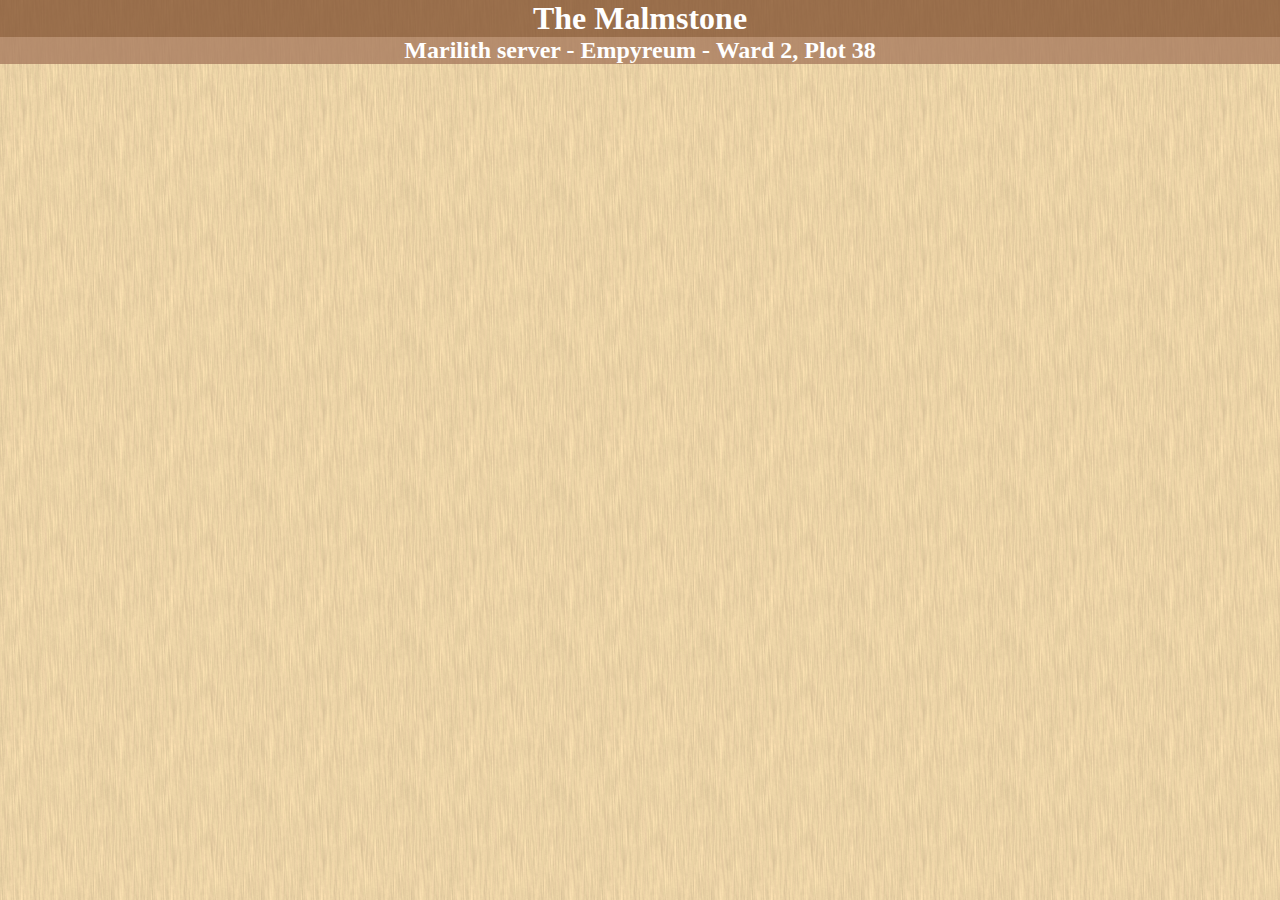
==== src/index.html @ 8953b0b5 "Added basic html framework for blank page. Added header bar, basic css for background and for header" ====
<!DOCTYPE html>
<html lang="en">
  <head>
    <meta charset="UTF-8" />
    <meta name="viewport" content="width=device-width, initial-scale=1.0" />
    <title>The Malmstone</title>
    <link rel="stylesheet" href="style.css" />
  </head>
  <body>
    <div class="header">
      <h1>The Malmstone</h1>
      <h2>Marilith server - Empyreum - Ward 2, Plot 38</h2>
    </div>
    <script src="script.js"></script>
  </body>
</html>
---- src/style.css ----
*{
    margin:0;
    padding: 0;
}

body{
    background-color: #DCC8A0;
    background-image: url("../assets/tile.png");
}

h1, h2{
    text-align: center;
    color: white;
}

h1{
    background-color: #855535cc;
}

h2{
    background-color: #A97C5Fcc;
}
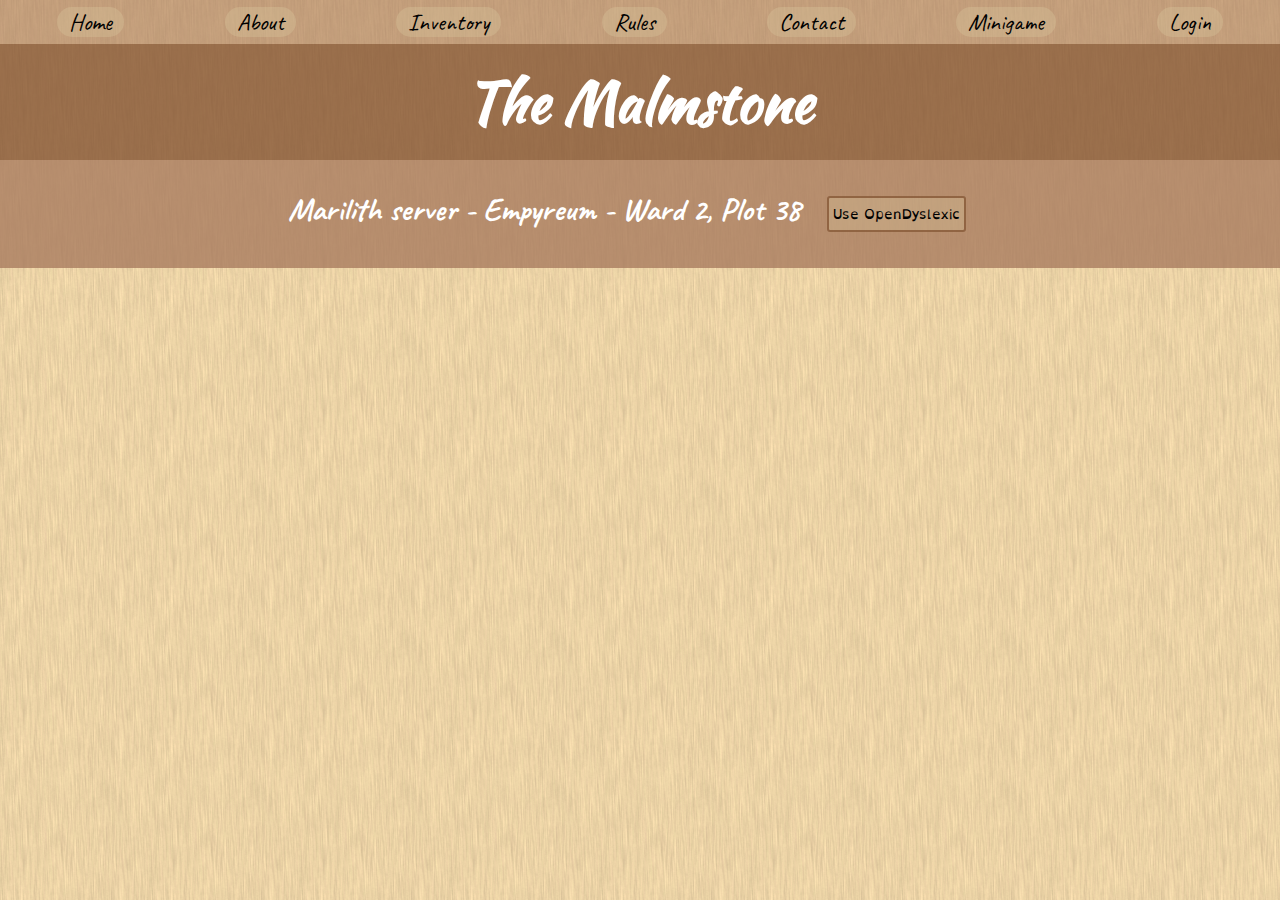
==== commit 8f65a635: "added font assets, experimented with page layout, added navlinks, added OpenDyslexic toggle" ====
--- a/src/index.html
+++ b/src/index.html
@@ -4,12 +4,41 @@
     <meta charset="UTF-8" />
     <meta name="viewport" content="width=device-width, initial-scale=1.0" />
     <title>The Malmstone</title>
+
+    <!-- NOTE imports the font "Kaushan script" -->
+    <link rel="preconnect" href="https://fonts.googleapis.com" />
+    <link rel="preconnect" href="https://fonts.gstatic.com" crossorigin />
+    <link rel="preconnect" href="https://fonts.gstatic.com" crossorigin />
+    <link
+      href="https://fonts.googleapis.com/css2?family=Caveat:wght@400;600&family=Kaushan+Script&display=swap"
+      rel="stylesheet"
+    />
+
     <link rel="stylesheet" href="style.css" />
   </head>
   <body>
     <div class="header">
-      <h1>The Malmstone</h1>
-      <h2>Marilith server - Empyreum - Ward 2, Plot 38</h2>
+      <header>
+        <nav>
+          <ul>
+            <li>Home</li>
+            <li>About</li>
+            <li>Inventory</li>
+            <li>Rules</li>
+            <li>Contact</li>
+            <li>Minigame</li>
+            <li>Login</li>
+          </ul>
+        </nav>
+        <h1>The Malmstone</h1>
+        <h2>
+          Marilith server - Empyreum - Ward 2, Plot 38<button
+            id="BtnOpenDyslexic"
+          >
+            Use OpenDyslexic
+          </button>
+        </h2>
+      </header>
     </div>
     <script src="script.js"></script>
   </body>
--- a/src/style.css
+++ b/src/style.css
@@ -1,3 +1,8 @@
+@font-face {
+    font-family: openDyslexic;
+    src: url(../assets/OpenDyslexic-Regular.otf);
+  }
+
 *{
     margin:0;
     padding: 0;
@@ -8,6 +13,10 @@
     background-image: url("../assets/tile.png");
 }
 
+h1, h2, header nav ul{
+    padding: 0.3em;
+}
+
 h1, h2{
     text-align: center;
     color: white;
@@ -15,8 +24,49 @@
 
 h1{
     background-color: #855535cc;
+    font-family: 'Kaushan Script', cursive;
+    font-size: 3.5em;
 }
 
 h2{
     background-color: #A97C5Fcc;
+    font-family:  'Caveat', cursive;
+    font-size: 2em;
+}
+
+nav ul{
+    background-color: #A97C5F99;
+    list-style: none;
+    display: flex;
+    justify-content: space-around;
+    font-size: 1.5em;
+    font-family:  'Caveat', cursive;
+}
+
+nav ul li{
+    background-color: #DCC8A055;
+    border-radius: 0.7em;
+    padding-left: 0.5em;
+    padding-right: 0.5em;
+}
+
+nav ul li:hover{
+    cursor: pointer;
+    background-color: #DCC8A0aa;
+}
+
+button{
+    background-color: #DCC8A055;
+    border: solid 2px #855535cc;
+    border-radius: 3px;
+    margin: 2em;
+    padding: 0.3em;
+    font-family: "openDyslexic", cursive;
+}
+
+button:hover{
+    background-color: #85553599;
+    border: solid 2px #855535;
+    color: white;
+    cursor: pointer;
 }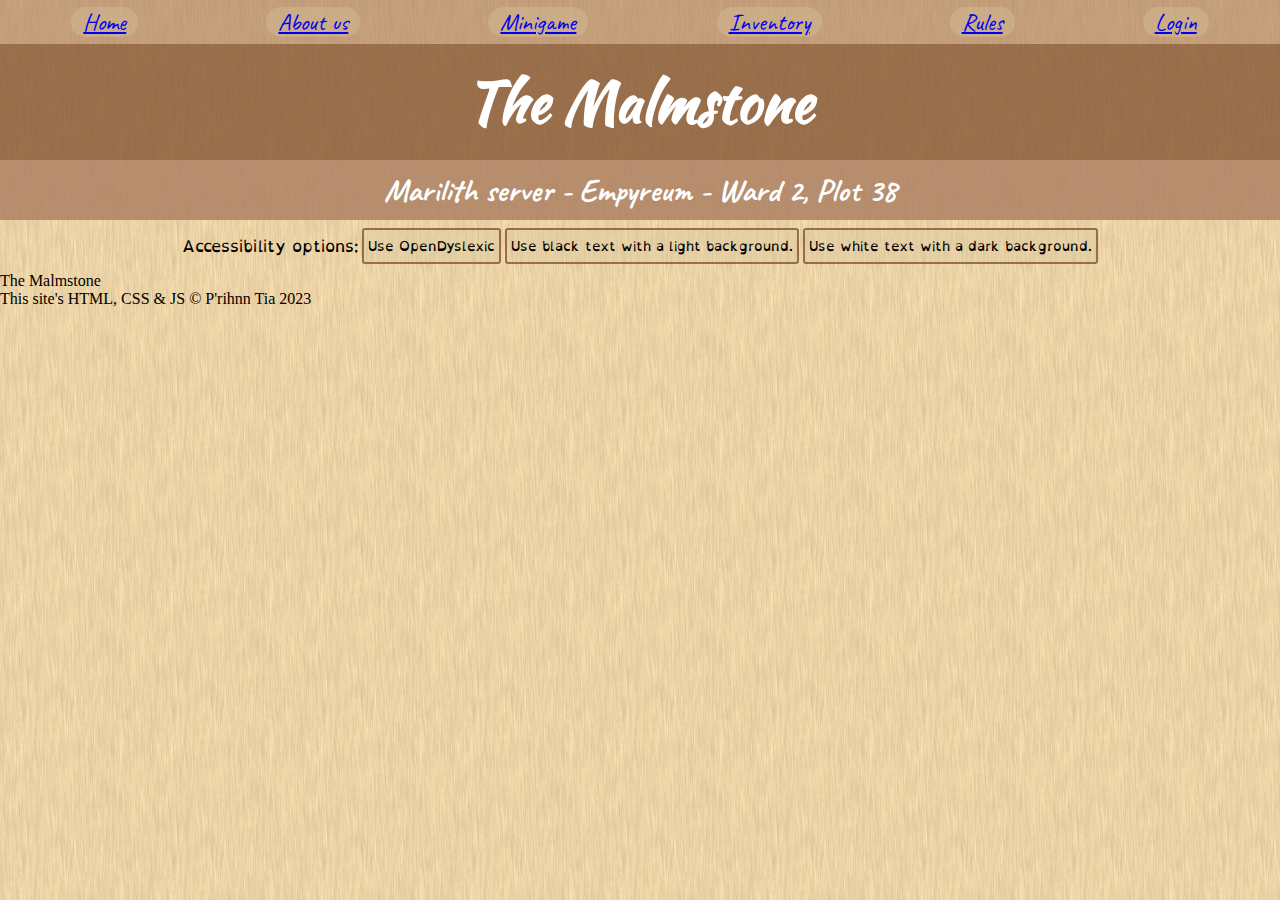
==== commit e70bcf70: "Converted link list in header to an array of objectsthat populate the navigation element automatical" ====
--- a/src/index.html
+++ b/src/index.html
@@ -17,29 +17,27 @@
     <link rel="stylesheet" href="style.css" />
   </head>
   <body>
-    <div class="header">
-      <header>
-        <nav>
-          <ul>
-            <li>Home</li>
-            <li>About</li>
-            <li>Inventory</li>
-            <li>Rules</li>
-            <li>Contact</li>
-            <li>Minigame</li>
-            <li>Login</li>
-          </ul>
-        </nav>
-        <h1>The Malmstone</h1>
-        <h2>
-          Marilith server - Empyreum - Ward 2, Plot 38<button
-            id="BtnOpenDyslexic"
-          >
-            Use OpenDyslexic
-          </button>
-        </h2>
-      </header>
-    </div>
+    <header>
+      <nav>
+        <ul id="navigator"></ul>
+      </nav>
+      <h1>The Malmstone</h1>
+      <h2>Marilith server - Empyreum - Ward 2, Plot 38</h2>
+      <div id="accessibility">
+        <label>Accessibility options:</label>
+        <button id="btn-open-dyslexic">Use OpenDyslexic</button>
+        <button id="btn-black-text">
+          Use black text with a light background.
+        </button>
+        <button id="btn-white-text">
+          Use white text with a dark background.
+        </button>
+      </div>
+    </header>
+    <footer>
+      <p>The Malmstone</p>
+      <p>This site's HTML, CSS &amp; JS &copy; P'rihnn Tia 2023</p>
+    </footer>
     <script src="script.js"></script>
   </body>
 </html>
--- a/src/style.css
+++ b/src/style.css
@@ -1,72 +1,83 @@
 @font-face {
-    font-family: openDyslexic;
-    src: url(../assets/OpenDyslexic-Regular.otf);
-  }
-
-*{
-    margin:0;
-    padding: 0;
+  font-family: openDyslexic;
+  src: url(../assets/OpenDyslexic-Regular.otf);
 }
 
-body{
-    background-color: #DCC8A0;
-    background-image: url("../assets/tile.png");
+* {
+  margin: 0;
+  padding: 0;
 }
 
-h1, h2, header nav ul{
-    padding: 0.3em;
+body {
+  background-color: #dcc8a0;
+  background-image: url("../assets/tile.png");
 }
 
-h1, h2{
-    text-align: center;
-    color: white;
+h1,
+h2,
+header nav ul {
+  padding: 0.3em;
 }
 
-h1{
-    background-color: #855535cc;
-    font-family: 'Kaushan Script', cursive;
-    font-size: 3.5em;
+h1,
+h2 {
+  text-align: center;
+  color: white;
 }
 
-h2{
-    background-color: #A97C5Fcc;
-    font-family:  'Caveat', cursive;
-    font-size: 2em;
+h1 {
+  background-color: #855535cc;
+  font-family: "Kaushan Script", cursive;
+  font-size: 3.5em;
 }
 
-nav ul{
-    background-color: #A97C5F99;
-    list-style: none;
-    display: flex;
-    justify-content: space-around;
-    font-size: 1.5em;
-    font-family:  'Caveat', cursive;
+h2 {
+  background-color: #a97c5fcc;
+  font-family: "Caveat", cursive;
+  font-size: 2em;
 }
 
-nav ul li{
-    background-color: #DCC8A055;
-    border-radius: 0.7em;
-    padding-left: 0.5em;
-    padding-right: 0.5em;
+#navigator {
+  background-color: #a97c5f99;
+  list-style: none;
+  display: flex;
+  justify-content: space-around;
+  font-size: 1.5em;
+  font-family: "Caveat", cursive;
 }
 
-nav ul li:hover{
-    cursor: pointer;
-    background-color: #DCC8A0aa;
+#navigator li {
+  background-color: #dcc8a055;
+  border-radius: 0.7em;
+  padding-left: 0.5em;
+  padding-right: 0.5em;
 }
 
-button{
-    background-color: #DCC8A055;
-    border: solid 2px #855535cc;
-    border-radius: 3px;
-    margin: 2em;
-    padding: 0.3em;
-    font-family: "openDyslexic", cursive;
+#navigator li:hover {
+  cursor: pointer;
+  background-color: #dcc8a0aa;
 }
 
-button:hover{
-    background-color: #85553599;
-    border: solid 2px #855535;
-    color: white;
-    cursor: pointer;
-}+button {
+  background-color: #dcc8a055;
+  border: solid 2px #855535cc;
+  border-radius: 3px;
+  padding: 0.3em;
+  font-family: "openDyslexic", cursive;
+  margin-left: 0.3em;
+}
+
+button:hover {
+  background-color: #85553599;
+  border: solid 2px #855535;
+  color: white;
+  cursor: pointer;
+}
+
+#accessibility {
+  padding: 0.5em;
+  display: flex;
+  align-items: center;
+  justify-content: center;
+  font-family: "openDyslexic", cursive;
+}
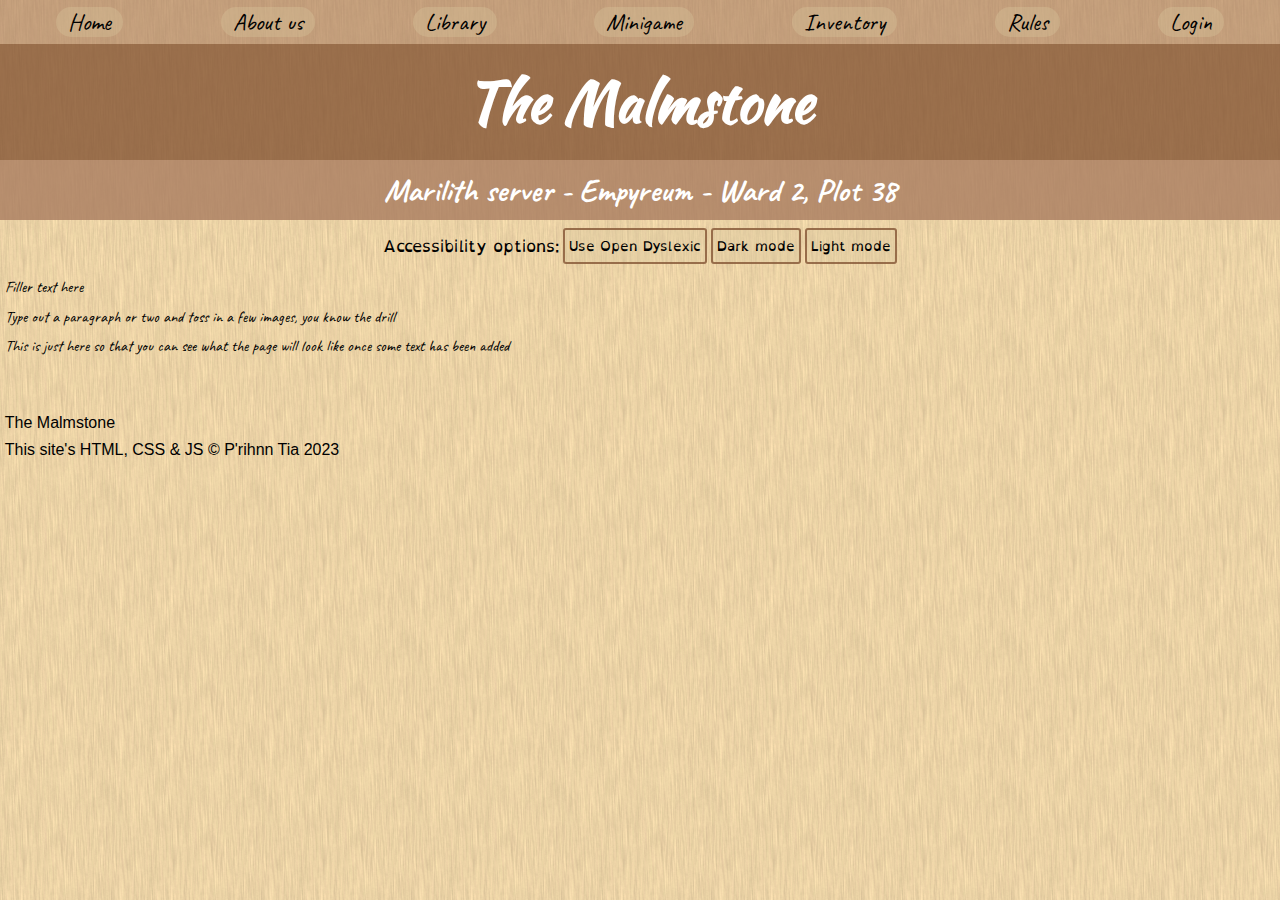
==== commit 541e9cd9: "Completed OpenDyslexic toggle." ====
--- a/src/index.html
+++ b/src/index.html
@@ -21,19 +21,31 @@
       <nav>
         <ul id="navigator"></ul>
       </nav>
-      <h1>The Malmstone</h1>
-      <h2>Marilith server - Empyreum - Ward 2, Plot 38</h2>
+      <h1><div class="text-wrapper">The Malmstone</div></h1>
+      <h2>
+        <div class="text-wrapper">
+          Marilith server - Empyreum - Ward 2, Plot 38
+        </div>
+      </h2>
       <div id="accessibility">
-        <label>Accessibility options:</label>
-        <button id="btn-open-dyslexic">Use OpenDyslexic</button>
-        <button id="btn-black-text">
-          Use black text with a light background.
+        <label> <div class="text-wrapper">Accessibility options:</div></label>
+        <button id="btn-open-dyslexic">
+          <div class="textwrapper">Use Open Dyslexic</div>
         </button>
-        <button id="btn-white-text">
-          Use white text with a dark background.
-        </button>
+        <button id="btn-dark-mode">Dark mode</button>
+        <button id="btn-light-mode">Light mode</button>
       </div>
     </header>
+    <main>
+      <p>Filler text here</p>
+      <p>
+        Type out a paragraph or two and toss in a few images, you know the drill
+      </p>
+      <p>
+        This is just here so that you can see what the page will look like once
+        some text has been added
+      </p>
+    </main>
     <footer>
       <p>The Malmstone</p>
       <p>This site's HTML, CSS &amp; JS &copy; P'rihnn Tia 2023</p>
--- a/src/style.css
+++ b/src/style.css
@@ -1,5 +1,5 @@
 @font-face {
-  font-family: openDyslexic;
+  font-family: "Open Dyslexic";
   src: url(../assets/OpenDyslexic-Regular.otf);
 }
 
@@ -44,6 +44,7 @@
   justify-content: space-around;
   font-size: 1.5em;
   font-family: "Caveat", cursive;
+  flex-wrap: wrap;
 }
 
 #navigator li {
@@ -58,12 +59,30 @@
   background-color: #dcc8a0aa;
 }
 
+#navigator li a {
+  font-style: normal;
+  text-decoration: none;
+  color: #000000;
+}
+
+main {
+  font-family: "Caveat", cursive;
+  font-size: 1em;
+}
+p {
+  padding: 0.3em;
+}
+footer {
+  font-family: Arial, Helvetica, sans-serif;
+  padding-top: 3em;
+}
+
 button {
   background-color: #dcc8a055;
   border: solid 2px #855535cc;
   border-radius: 3px;
   padding: 0.3em;
-  font-family: "openDyslexic", cursive;
+  font-family: "Open Dyslexic", cursive;
   margin-left: 0.3em;
 }
 
@@ -79,5 +98,5 @@
   display: flex;
   align-items: center;
   justify-content: center;
-  font-family: "openDyslexic", cursive;
+  font-family: "Open Dyslexic", cursive;
 }
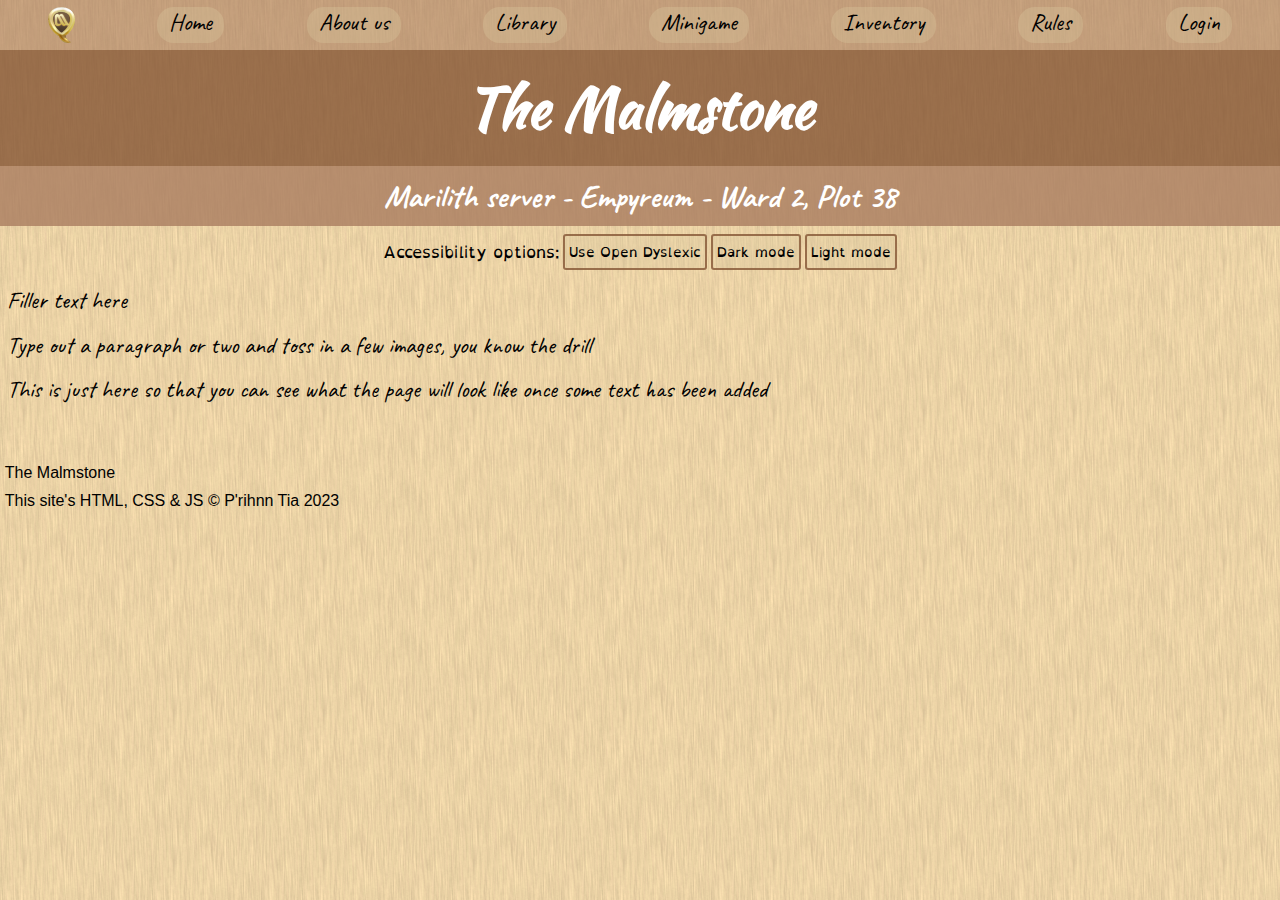
==== commit aebc667a: "Added logo to main page, fixed CSS for size of body font" ====
--- a/src/index.html
+++ b/src/index.html
@@ -15,23 +15,28 @@
     />
 
     <link rel="stylesheet" href="style.css" />
+    <link
+      rel="shortcut icon"
+      href="../assets/questicon_64.png"
+      type="image/x-icon"
+    />
   </head>
   <body>
     <header>
       <nav>
-        <ul id="navigator"></ul>
+        <ul id="navigator">
+          <img
+            src="../assets/questicon.png"
+            alt="A golden Q with an M in the middle. The M is written in the fictional 'Eorzean' script."
+          />
+        </ul>
       </nav>
-      <h1><div class="text-wrapper">The Malmstone</div></h1>
-      <h2>
-        <div class="text-wrapper">
-          Marilith server - Empyreum - Ward 2, Plot 38
-        </div>
-      </h2>
+
+      <h1>The Malmstone</h1>
+      <h2>Marilith server - Empyreum - Ward 2, Plot 38</h2>
       <div id="accessibility">
-        <label> <div class="text-wrapper">Accessibility options:</div></label>
-        <button id="btn-open-dyslexic">
-          <div class="textwrapper">Use Open Dyslexic</div>
-        </button>
+        <label>Accessibility options:</label>
+        <button id="btn-open-dyslexic">Use Open Dyslexic</button>
         <button id="btn-dark-mode">Dark mode</button>
         <button id="btn-light-mode">Light mode</button>
       </div>
--- a/src/style.css
+++ b/src/style.css
@@ -65,9 +65,13 @@
   color: #000000;
 }
 
+#navigator img {
+  max-height: 1.5em;
+}
+
 main {
   font-family: "Caveat", cursive;
-  font-size: 1em;
+  font-size: 1.5em;
 }
 p {
   padding: 0.3em;
@@ -100,3 +104,7 @@
   justify-content: center;
   font-family: "Open Dyslexic", cursive;
 }
+
+.dark-mode {
+  background-color: #00000085;
+}
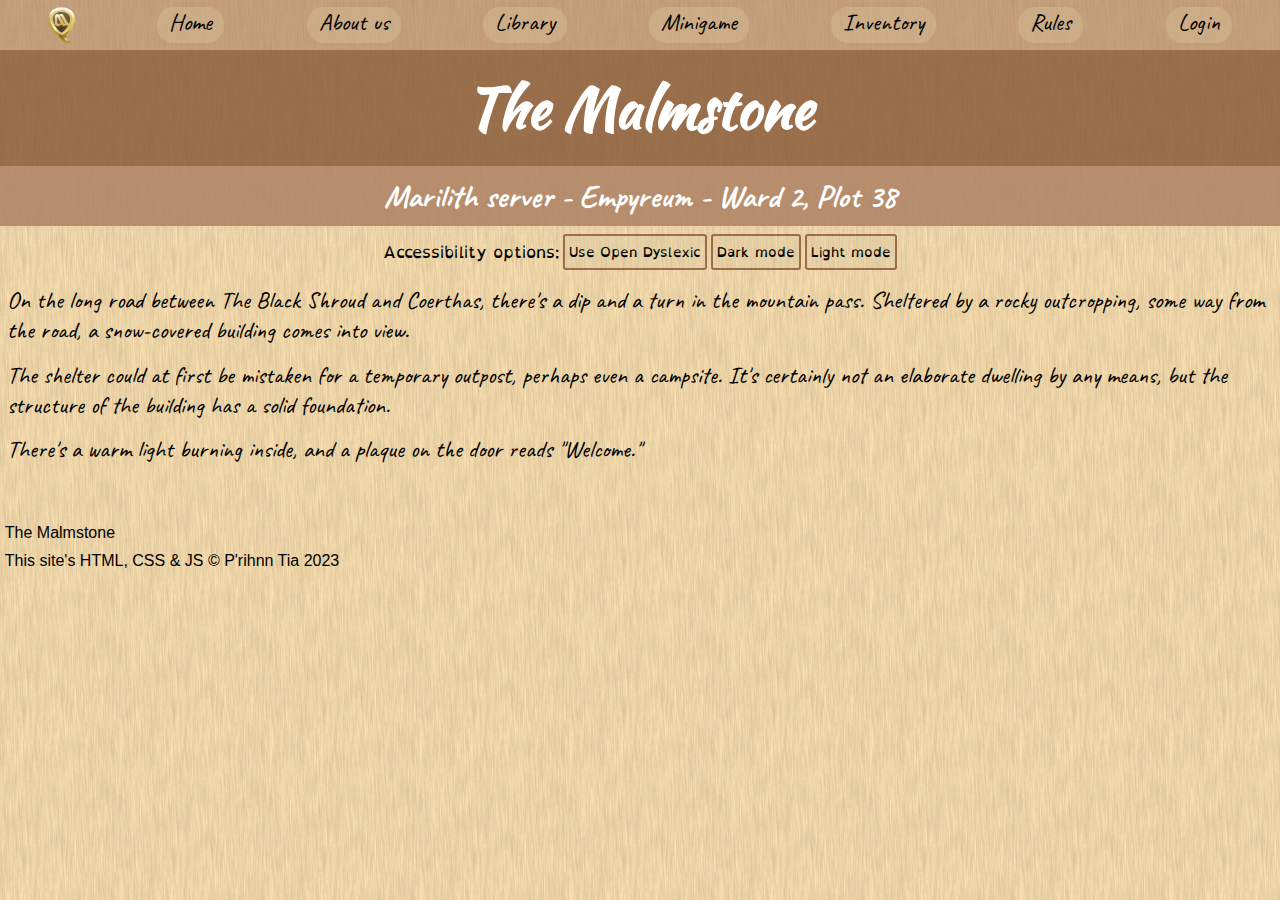
==== commit 8b535f88: "Functional light/dark/normal mode toggle, added flavour text to index.html" ====
--- a/src/index.html
+++ b/src/index.html
@@ -42,13 +42,19 @@
       </div>
     </header>
     <main>
-      <p>Filler text here</p>
       <p>
-        Type out a paragraph or two and toss in a few images, you know the drill
+        On the long road between The Black Shroud and Coerthas, there's a dip
+        and a turn in the mountain pass. Sheltered by a rocky outcropping, some
+        way from the road, a snow-covered building comes into view.
       </p>
       <p>
-        This is just here so that you can see what the page will look like once
-        some text has been added
+        The shelter could at first be mistaken for a temporary outpost, perhaps
+        even a campsite. It's certainly not an elaborate dwelling by any means,
+        but the structure of the building has a solid foundation.
+      </p>
+      <p>
+        There's a warm light burning inside, and a plaque on the door reads
+        "Welcome."
       </p>
     </main>
     <footer>
